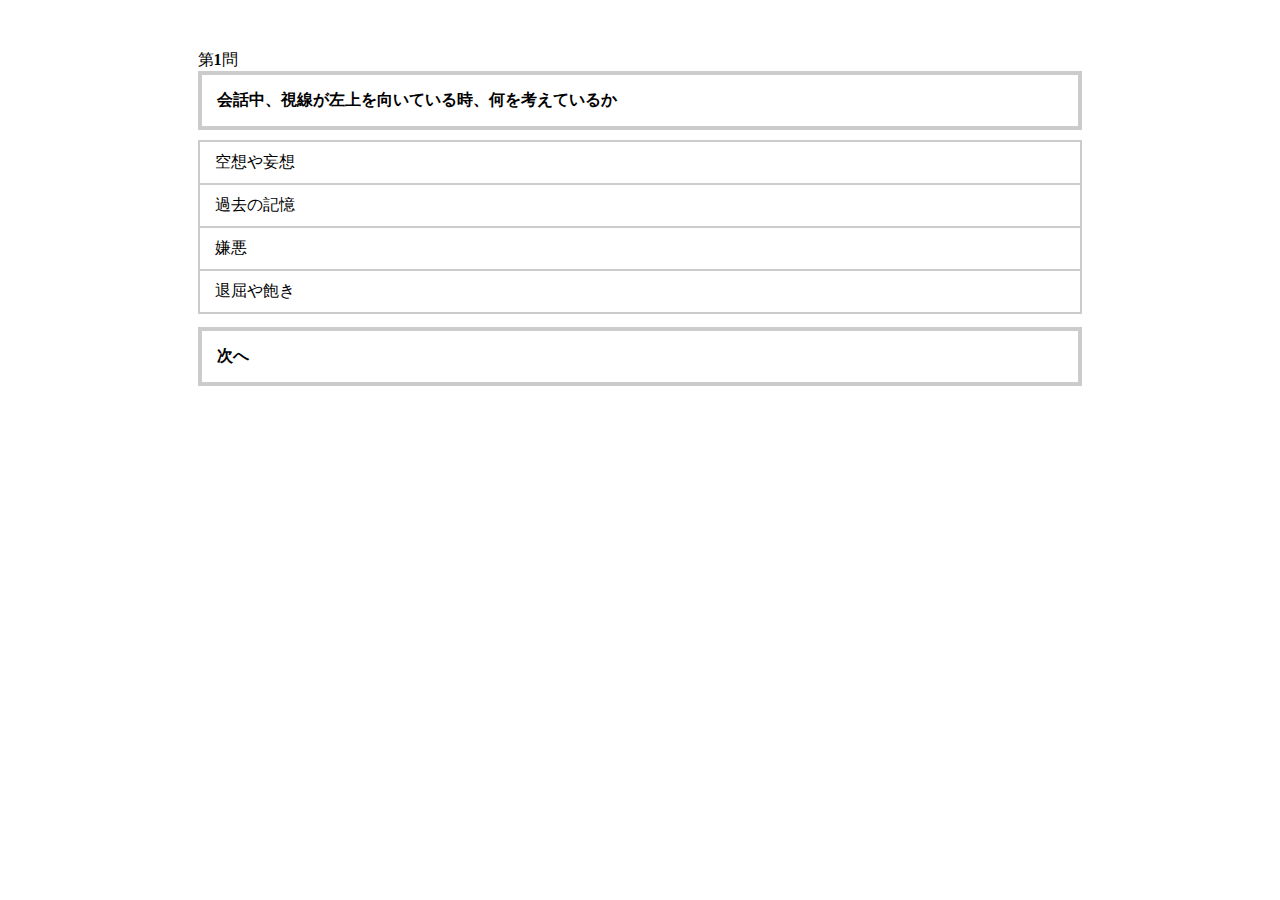
==== contents/index.html @ c1287af5 "[add]first" ====
<!doctype html>
<html lang="ja">
  <head>
    <link rel="stylesheet" href="css/main.css">
    <title>test</title>
  </head>
  <body>
    <div class="quiz_area">
      <div class="quiz_set">
          第<span class="quiz_no">0</span>問
          <div class="quiz_question"></div>
          <div class="quiz_ans_area">
              <ul></ul>
          </div>
          <div class="quiz_next"></div>
          <div class="quiz_area_bg"></div>
          <div class="quiz_area_icon"></div>
      </div>
      <div class="quiz_result"></div>
  </div>
  <div class="ex_area">
    <div class="answer"></div>
    <div class="ex"></div>
  </div>


  <script src='https://ajax.googleapis.com/ajax/libs/jquery/1.12.4/jquery.min.js?ver=1.12.4'></script>

<script>
$(function(){
    var quizArea = $('.quiz_area'); 
    var exArea = $('.ex_area');
    var quiz_html = quizArea.html(); 
    var quiz_cnt = 0; 
    var quiz_fin_cnt = 5; 
    var quiz_success_cnt = 0; 

   

    var aryQuiz = [];
    aryQuiz.push(
        {
            question : 'ペンや鉛筆をよく噛んでいる時、どういった心情を表しているか',
            answer : ['不安の表れ', '自信の表れ', '三重', '期待の表れ'],
            ex : "乳幼児期のおしゃぶりを加えて安心感を得るという反応が、大人になると「不安な時、何かを繰り返し咥えて、噛む」という動作に現れる。爪やたばこのフィルターを噛む人も同じく、不安が強い傾向にある。 "
        }
        ,{
            question : '顔の左右の表情において、左側は何を表す傾向にあるか',
            answer : ['本心', '偽りの気持ち'],
            ex : "顔の右側の表情は無理してつくろった表情であり、左側の表情にその人の本心が表れる。喜んでいるふりや平常心を保っているふりの時など、本心とは違う表情は右側に強く表れる。また、本心に逆らって嘘をつくときは、身体がモゾモゾと落ち着かない動きをすることも知られている。 "
        }
        ,{
            question : '会話中、視線が左上を向いている時、何を考えているか',
            answer : ['過去の記憶', '退屈や飽き', '空想や妄想', '嫌悪'],
            ex : "人はモノゴトを考えると自然に目が動く。視線が左上に向いている時、視覚イメージの中でも記憶にまつわるものを思い出していることが多く、過去の映像を思い浮かべている傾向にある。また、視線が右上に動いたときは、新しいイメージの想像や嘘を考えていることが多い。 "
        }
        ,{
            question : '会話中の腕組みは何を意味しているか',
            answer : ['相手に対する敵対心', '相手に対する関心', '相手に対する優越感'],
            ex : "腕組みは自分の心や体を守る無意識の行動である。そのため、腕組みは相手に対する拒絶や拒否の心情を表しており、相手側に心を開いていないことを意味する。 "
        }
        ,{
            question : '腕組みをする時、左腕を上にして組む人はどのような傾向にあるか',
            answer : ['想像力が豊かな人', '物事を論理的に考える人'],
            ex : "左右どちらかの腕が上になるかは、人間のアウトプットに関するタイプを表すと考えられている。左腕が上になる人は、情報のアウトプットを右脳で行っていることが多い。右脳は感覚や感情、イメージを司っている。そのため、想像力が豊かで、新しいアイデアの思いつきや、改善策を考えることが得意である。一方、右腕が上になる人は、情報のインプットを左脳で行っていることが多い。左脳は物事を論理的に考えることが得意なので、順序立てて物を考えることや分析すること、計算することに優れている。 "
        }
        ,{
            question : '女性によく見られるが、会話中、毛先をクルクル触る動作は何を意味するか',
            answer : ['相手に対する退屈', '相手に対する心配', '相手に対する苛立ち','相手に対する安心'],
            ex : "話を聞きながらこの仕草をするのは、相手の話をやめさせたいというサインである。相手の話に興味がなく、退屈であるという気持ちが強く表れている。 "
        }
        ,{
            question : '自然に足を組んだ時、右足が上の人はどういった傾向にあるか ',
            answer : ['常識的で慎重', '楽観的でポジティブ'],
            ex : "右足が上の人は常識的で慎重な傾向があり、初対面の人にも中々心を開かずに、控えめであるとされている。逆に左足が上の人は自信があり、開放的で楽観的な傾向にある。外交的であり、マイペースという一面もある。 "
        }
        ,{
            question : 'うつ伏せで寝る人はどういった傾向にあるか',
            answer : ['内向的な性格', '他人の目を気にしやすい性格', 'マイペースな性格','冷静な性格'],
            ex : "うつ伏せで寝ることで、自分だけのパーソナルスペースを無意識のうちに作っている。プレッシャーに弱く、協調性などがある反面、主体性に欠けやすいと言われている。また、丸まって寝る人は本能的に自分を守ろうとする為、他人の目を気にしやすい性格、丸まらずに横向きで寝る人は冷静な性格、仰向けで寝る人は自信がありマイペースな性格という傾向が見られる。 "
        }
    );

    quizReset();


    quizArea.on('click', '.quiz_ans_area ul li', function(){
    
        quizArea.find('.quiz_area_bg').show();
       
        $(this).addClass('selected');
        if($(this).data('true')){
       
            quizArea.find('.quiz_area_icon').addClass('true');
          
            quiz_success_cnt++;
        }else{
          
            quizArea.find('.quiz_area_icon').addClass('false');
        }
        setTimeout(function(){
          quizArea.find('.quiz_ans_area ul li').removeClass('selected');
          quizArea.find('.quiz_area_icon').removeClass('true false');
          quizArea.find('.quiz_area_bg').hide();
          exArea.find('.ex').text(aryQuiz[quiz_cnt]['ex']);
          exArea.find('.answer').text('正解は"'+aryQuiz[quiz_cnt]['answer'][0]+'"');
        }, 1500);
    });

 
    quizArea.on('click', '.quiz_restart', function(){
        quizReset();
    });

    quizArea.on('click', '.quiz_next',    function next(){
          
            quizArea.find('.quiz_ans_area ul li').removeClass('selected');
            quizArea.find('.quiz_area_icon').removeClass('true false');
            quizArea.find('.quiz_area_bg').hide();
           
            quiz_cnt++;
            if(quiz_fin_cnt > quiz_cnt){
            
                quizShow();
            }else{
               
                quizResult();
            }
    });



    
    function quizReset(){
        quizArea.html(quiz_html); 
        quiz_cnt = 0;
        quiz_success_cnt = 0;
        aryQuiz = arrShuffle(aryQuiz);
        quizShow();
    }

  
    function quizShow(){
 
        quizArea.find('.quiz_no').text((quiz_cnt + 1));
       
        quizArea.find('.quiz_question').text(aryQuiz[quiz_cnt]['question']);
        quizArea.find('.quiz_next').text("次へ");
        
        var success = aryQuiz[quiz_cnt]['answer'][0];
    
        quizArea.find('.quiz_ans_area ul').empty();
     
        var aryHoge = arrShuffle(aryQuiz[quiz_cnt]['answer'].concat());

        $.each(aryHoge, function(key, value){
            var fuga = '<li>' + value + '</li>';
     
            if(success === value){
                fuga = '<li data-true="1">' + value + '</li>';
            }
            quizArea.find('.quiz_ans_area ul').append(fuga);
        });
    }

   
    function quizResult(){
        quizArea.find('.quiz_set').hide();
        var text = quiz_fin_cnt + '問中' + quiz_success_cnt + '問正解！';
        if(quiz_fin_cnt === quiz_success_cnt){
            text += '<br>全問正解おめでとう！';
        }
        text += '<br><input type="button" value="もう一度挑戦する" class="quiz_restart p-10">';
        quizArea.find('.quiz_result').html(text);
        quizArea.find('.quiz_result').show();
    }


    function arrShuffle(arr){
        for(i = arr.length - 1; i > 0; i--){
            var j = Math.floor(Math.random() * (i + 1));
            var tmp = arr[i];
            arr[i] = arr[j];
            arr[j] = tmp;
        }
        return arr;
    }
});
</script>
  </body>
</html>
---- contents/css/main.css ----
.quiz_area{
    position: relative;
    width:70%;
    margin:50px auto;
}

.ex_area{
  width:70%;
  margin:50px auto;
}

.quiz_area .quiz_area_bg{
    position: absolute;
    width: 100%;
    height: 100%;
    top: 0;
    right: 0;
    left: 0;
    z-index: 999;
    background: rgba(0, 0, 0, 0.3);
    display: none;
    color: #FFF;
    text-align: center;
}

.quiz_area .quiz_area_icon{
    position: absolute;
    box-sizing: border-box;
    top: 50%;
    left: 50%;
    z-index: 9999;
    transform: translate(-50%, -50%);
    color: red;
    display: none;
    font-size: 10em;
    font-weight: bold;
    -webkit-text-stroke: 4px #FFF;
    text-stroke: 4px #FFF;
}

.quiz_area .quiz_area_icon.true, .quiz_area .quiz_area_icon.false{
    display: block;
}

.quiz_area .quiz_area_icon.true:before{
    content: '〇';
    color: red;
}
.quiz_area .quiz_area_icon.false:before{
    content: '×';
    color: blue;
}

.quiz_area .quiz_no{
    font-weight: bold;
}

.quiz_area .quiz_question, .quiz_result {
    box-sizing: border-box;
    padding: 15px;
    border: 4px solid #CCC;
    font-weight: bold;
}
.quiz_next {
  margin-top:15px;
  box-sizing: border-box;
  padding: 15px;
  border: 4px solid #CCC;
  font-weight: bold;
}
.answer{
  font-weight: bold;
  margin-bottom:10px;
}



.quiz_area .quiz_result{
    display: none;
    text-align: center;
}


.quiz_area .quiz_ans_area ul {
    margin: 10px 0 0 0;
    padding: 0;
    display: block;
}

.quiz_area .quiz_ans_area ul::after{
    content: "";
    display: block;
    clear: both;
}

.quiz_area .quiz_ans_area ul li{
    box-sizing: border-box;
    list-style: none;
    float: left;
    width: 100%;
    padding: 10px 15px;
    border: 2px solid #CCC;
    margin: 0 0 -2px 0;
    cursor: pointer;
}

.quiz_area .quiz_ans_area ul li.selected{
    background-color: #bcbcbc;
}
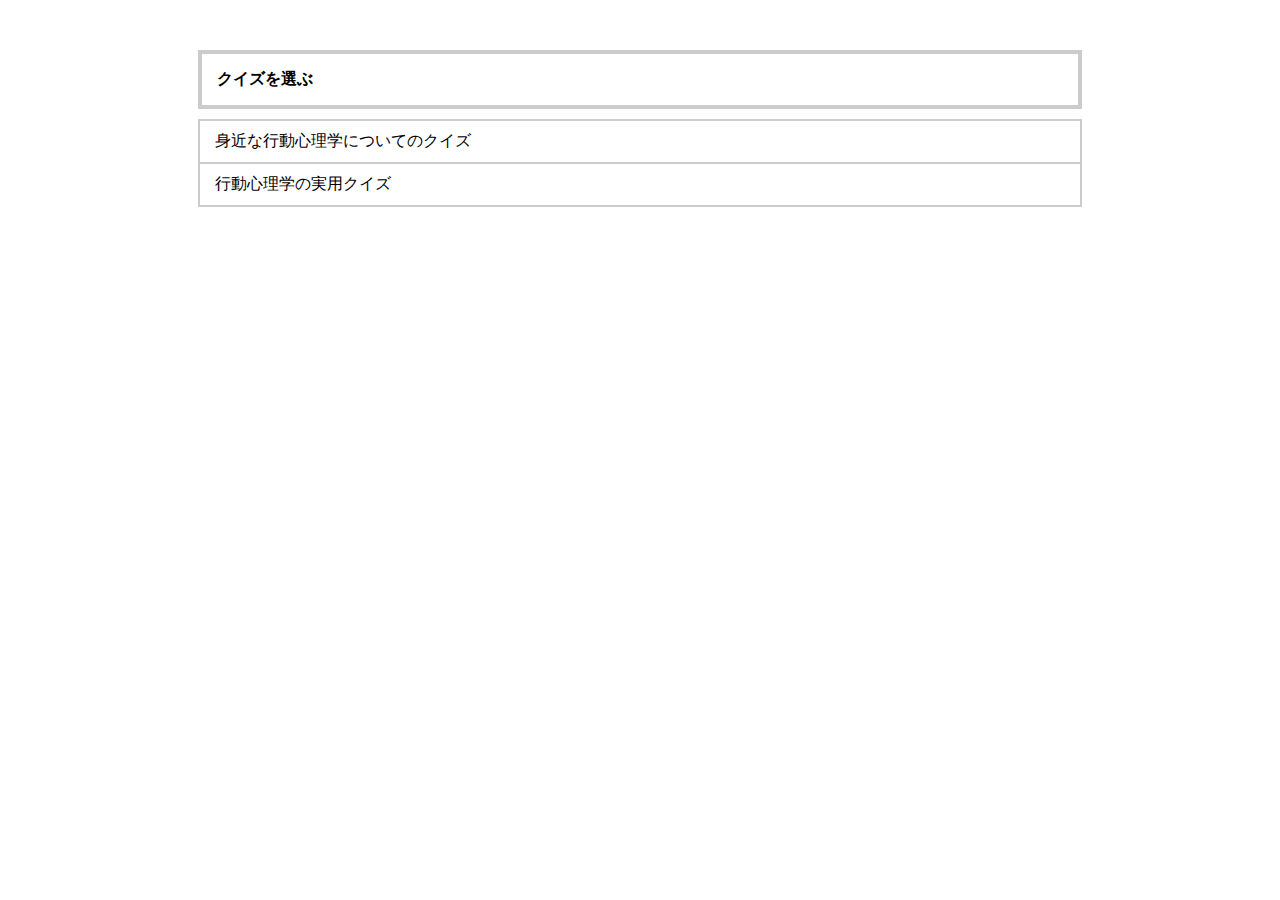
==== commit 4242cd69: "[add]分岐ペーっじ" ====
--- a/contents/index.html
+++ b/contents/index.html
@@ -6,186 +6,17 @@
   </head>
   <body>
     <div class="quiz_area">
-      <div class="quiz_set">
-          第<span class="quiz_no">0</span>問
-          <div class="quiz_question"></div>
-          <div class="quiz_ans_area">
-              <ul></ul>
-          </div>
-          <div class="quiz_next"></div>
-          <div class="quiz_area_bg"></div>
-          <div class="quiz_area_icon"></div>
-      </div>
-      <div class="quiz_result"></div>
-  </div>
-  <div class="ex_area">
-    <div class="answer"></div>
-    <div class="ex"></div>
-  </div>
+        <div class="quiz_set">
+            <div class="quiz_question">クイズを選ぶ</div>
+            <div class="quiz_ans_area">
+                <ul>
+                    <a href="./quiz1.html" style="color:black"><li >身近な行動心理学についてのクイズ</li></a>
+                    <a href="./quiz2.html" style="color:black"><li>行動心理学の実用クイズ</li></a>
+                </ul>
 
-
-  <script src='https://ajax.googleapis.com/ajax/libs/jquery/1.12.4/jquery.min.js?ver=1.12.4'></script>
-
-<script>
-$(function(){
-    var quizArea = $('.quiz_area'); 
-    var exArea = $('.ex_area');
-    var quiz_html = quizArea.html(); 
-    var quiz_cnt = 0; 
-    var quiz_fin_cnt = 5; 
-    var quiz_success_cnt = 0; 
-
-   
-
-    var aryQuiz = [];
-    aryQuiz.push(
-        {
-            question : 'ペンや鉛筆をよく噛んでいる時、どういった心情を表しているか',
-            answer : ['不安の表れ', '自信の表れ', '三重', '期待の表れ'],
-            ex : "乳幼児期のおしゃぶりを加えて安心感を得るという反応が、大人になると「不安な時、何かを繰り返し咥えて、噛む」という動作に現れる。爪やたばこのフィルターを噛む人も同じく、不安が強い傾向にある。 "
-        }
-        ,{
-            question : '顔の左右の表情において、左側は何を表す傾向にあるか',
-            answer : ['本心', '偽りの気持ち'],
-            ex : "顔の右側の表情は無理してつくろった表情であり、左側の表情にその人の本心が表れる。喜んでいるふりや平常心を保っているふりの時など、本心とは違う表情は右側に強く表れる。また、本心に逆らって嘘をつくときは、身体がモゾモゾと落ち着かない動きをすることも知られている。 "
-        }
-        ,{
-            question : '会話中、視線が左上を向いている時、何を考えているか',
-            answer : ['過去の記憶', '退屈や飽き', '空想や妄想', '嫌悪'],
-            ex : "人はモノゴトを考えると自然に目が動く。視線が左上に向いている時、視覚イメージの中でも記憶にまつわるものを思い出していることが多く、過去の映像を思い浮かべている傾向にある。また、視線が右上に動いたときは、新しいイメージの想像や嘘を考えていることが多い。 "
-        }
-        ,{
-            question : '会話中の腕組みは何を意味しているか',
-            answer : ['相手に対する敵対心', '相手に対する関心', '相手に対する優越感'],
-            ex : "腕組みは自分の心や体を守る無意識の行動である。そのため、腕組みは相手に対する拒絶や拒否の心情を表しており、相手側に心を開いていないことを意味する。 "
-        }
-        ,{
-            question : '腕組みをする時、左腕を上にして組む人はどのような傾向にあるか',
-            answer : ['想像力が豊かな人', '物事を論理的に考える人'],
-            ex : "左右どちらかの腕が上になるかは、人間のアウトプットに関するタイプを表すと考えられている。左腕が上になる人は、情報のアウトプットを右脳で行っていることが多い。右脳は感覚や感情、イメージを司っている。そのため、想像力が豊かで、新しいアイデアの思いつきや、改善策を考えることが得意である。一方、右腕が上になる人は、情報のインプットを左脳で行っていることが多い。左脳は物事を論理的に考えることが得意なので、順序立てて物を考えることや分析すること、計算することに優れている。 "
-        }
-        ,{
-            question : '女性によく見られるが、会話中、毛先をクルクル触る動作は何を意味するか',
-            answer : ['相手に対する退屈', '相手に対する心配', '相手に対する苛立ち','相手に対する安心'],
-            ex : "話を聞きながらこの仕草をするのは、相手の話をやめさせたいというサインである。相手の話に興味がなく、退屈であるという気持ちが強く表れている。 "
-        }
-        ,{
-            question : '自然に足を組んだ時、右足が上の人はどういった傾向にあるか ',
-            answer : ['常識的で慎重', '楽観的でポジティブ'],
-            ex : "右足が上の人は常識的で慎重な傾向があり、初対面の人にも中々心を開かずに、控えめであるとされている。逆に左足が上の人は自信があり、開放的で楽観的な傾向にある。外交的であり、マイペースという一面もある。 "
-        }
-        ,{
-            question : 'うつ伏せで寝る人はどういった傾向にあるか',
-            answer : ['内向的な性格', '他人の目を気にしやすい性格', 'マイペースな性格','冷静な性格'],
-            ex : "うつ伏せで寝ることで、自分だけのパーソナルスペースを無意識のうちに作っている。プレッシャーに弱く、協調性などがある反面、主体性に欠けやすいと言われている。また、丸まって寝る人は本能的に自分を守ろうとする為、他人の目を気にしやすい性格、丸まらずに横向きで寝る人は冷静な性格、仰向けで寝る人は自信がありマイペースな性格という傾向が見られる。 "
-        }
-    );
-
-    quizReset();
-
-
-    quizArea.on('click', '.quiz_ans_area ul li', function(){
-    
-        quizArea.find('.quiz_area_bg').show();
-       
-        $(this).addClass('selected');
-        if($(this).data('true')){
-       
-            quizArea.find('.quiz_area_icon').addClass('true');
-          
-            quiz_success_cnt++;
-        }else{
-          
-            quizArea.find('.quiz_area_icon').addClass('false');
-        }
-        setTimeout(function(){
-          quizArea.find('.quiz_ans_area ul li').removeClass('selected');
-          quizArea.find('.quiz_area_icon').removeClass('true false');
-          quizArea.find('.quiz_area_bg').hide();
-          exArea.find('.ex').text(aryQuiz[quiz_cnt]['ex']);
-          exArea.find('.answer').text('正解は"'+aryQuiz[quiz_cnt]['answer'][0]+'"');
-        }, 1500);
-    });
-
- 
-    quizArea.on('click', '.quiz_restart', function(){
-        quizReset();
-    });
-
-    quizArea.on('click', '.quiz_next',    function next(){
-          
-            quizArea.find('.quiz_ans_area ul li').removeClass('selected');
-            quizArea.find('.quiz_area_icon').removeClass('true false');
-            quizArea.find('.quiz_area_bg').hide();
-           
-            quiz_cnt++;
-            if(quiz_fin_cnt > quiz_cnt){
-            
-                quizShow();
-            }else{
-               
-                quizResult();
-            }
-    });
-
-
-
-    
-    function quizReset(){
-        quizArea.html(quiz_html); 
-        quiz_cnt = 0;
-        quiz_success_cnt = 0;
-        aryQuiz = arrShuffle(aryQuiz);
-        quizShow();
-    }
-
-  
-    function quizShow(){
- 
-        quizArea.find('.quiz_no').text((quiz_cnt + 1));
-       
-        quizArea.find('.quiz_question').text(aryQuiz[quiz_cnt]['question']);
-        quizArea.find('.quiz_next').text("次へ");
-        
-        var success = aryQuiz[quiz_cnt]['answer'][0];
-    
-        quizArea.find('.quiz_ans_area ul').empty();
-     
-        var aryHoge = arrShuffle(aryQuiz[quiz_cnt]['answer'].concat());
-
-        $.each(aryHoge, function(key, value){
-            var fuga = '<li>' + value + '</li>';
-     
-            if(success === value){
-                fuga = '<li data-true="1">' + value + '</li>';
-            }
-            quizArea.find('.quiz_ans_area ul').append(fuga);
-        });
-    }
-
-   
-    function quizResult(){
-        quizArea.find('.quiz_set').hide();
-        var text = quiz_fin_cnt + '問中' + quiz_success_cnt + '問正解！';
-        if(quiz_fin_cnt === quiz_success_cnt){
-            text += '<br>全問正解おめでとう！';
-        }
-        text += '<br><input type="button" value="もう一度挑戦する" class="quiz_restart p-10">';
-        quizArea.find('.quiz_result').html(text);
-        quizArea.find('.quiz_result').show();
-    }
-
-
-    function arrShuffle(arr){
-        for(i = arr.length - 1; i > 0; i--){
-            var j = Math.floor(Math.random() * (i + 1));
-            var tmp = arr[i];
-            arr[i] = arr[j];
-            arr[j] = tmp;
-        }
-        return arr;
-    }
-});
-</script>
-  </body>
-</html>
+            </div>
+            <div class="quiz_area_bg"></div>
+        </div>
+        <div class="quiz_result"></div>
+    </div>
+  </body>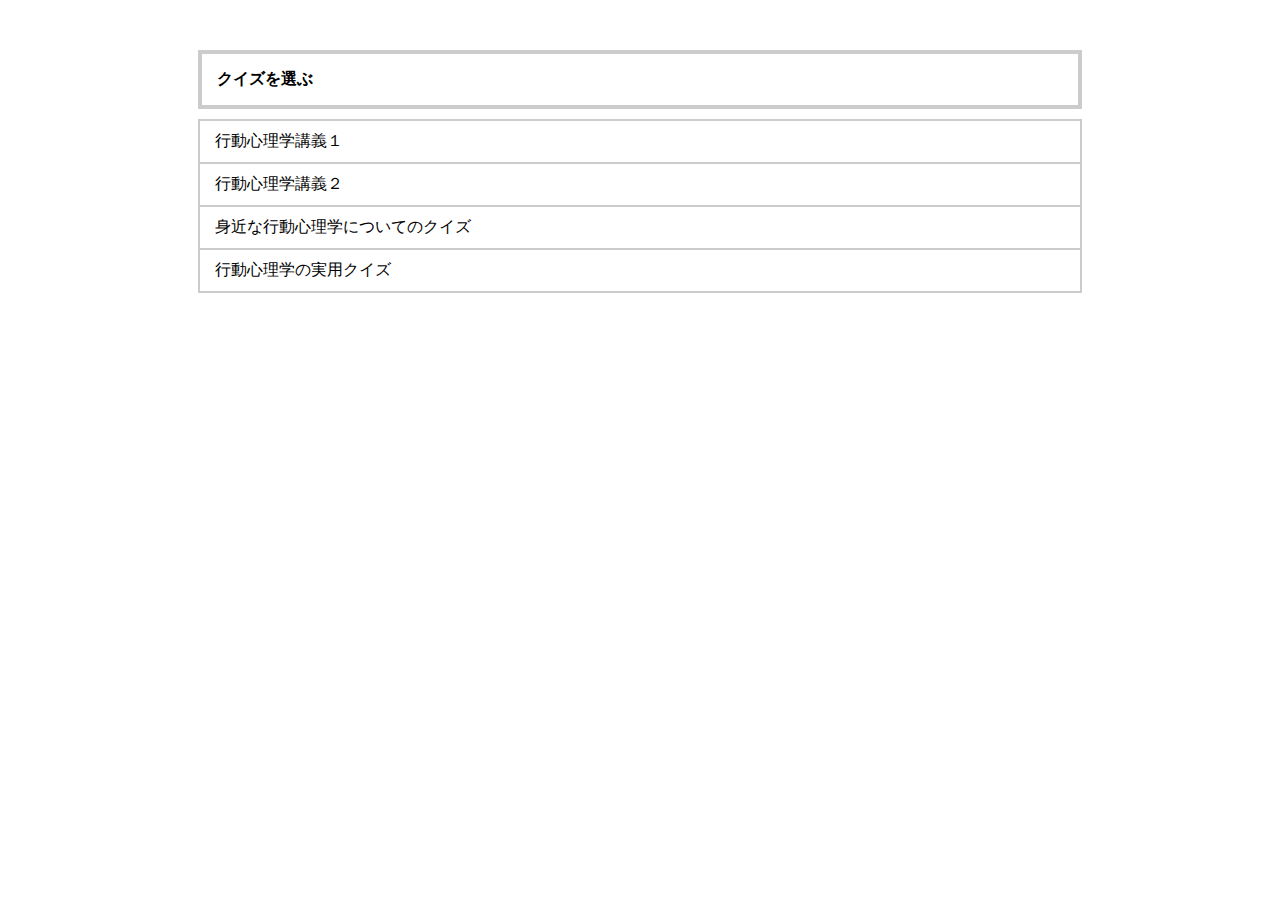
==== commit 60fdd1da: "[add]トップページ" ====
--- a/contents/index.html
+++ b/contents/index.html
@@ -10,6 +10,8 @@
             <div class="quiz_question">クイズを選ぶ</div>
             <div class="quiz_ans_area">
                 <ul>
+                    <a href="https://youtu.be/fyCX2xeMWHc" style="color:black"><li >行動心理学講義１</li></a>
+                    <a href="https://youtu.be/pxBCT74PKI8" style="color:black"><li >行動心理学講義２</li></a>
                     <a href="./quiz1.html" style="color:black"><li >身近な行動心理学についてのクイズ</li></a>
                     <a href="./quiz2.html" style="color:black"><li>行動心理学の実用クイズ</li></a>
                 </ul>
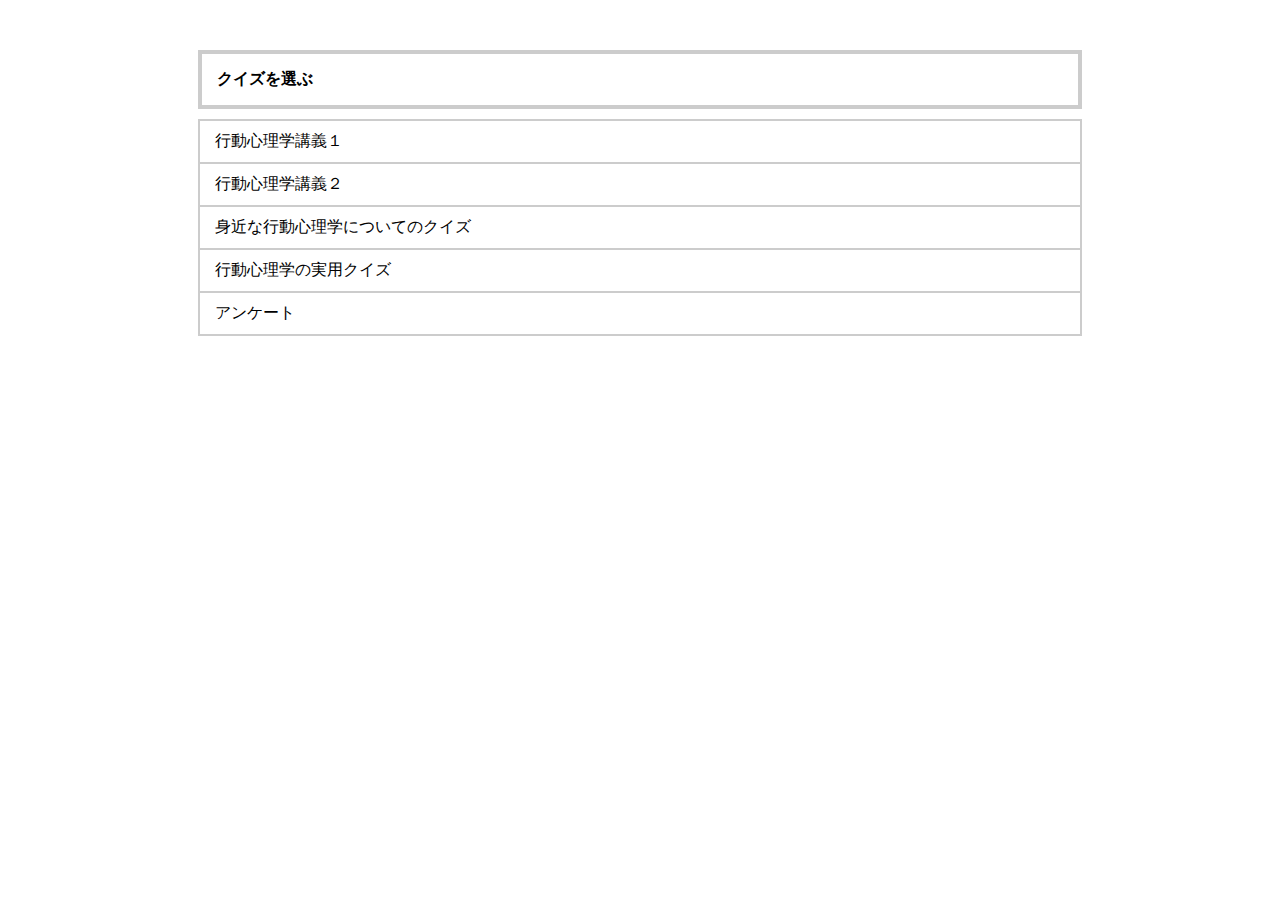
==== commit 33d18979: "[add]アンケート" ====
--- a/contents/index.html
+++ b/contents/index.html
@@ -14,6 +14,7 @@
                     <a href="https://youtu.be/pxBCT74PKI8" style="color:black"><li >行動心理学講義２</li></a>
                     <a href="./quiz1.html" style="color:black"><li >身近な行動心理学についてのクイズ</li></a>
                     <a href="./quiz2.html" style="color:black"><li>行動心理学の実用クイズ</li></a>
+                    <a href="https://forms.gle/7dXsjUqBfFXops8H8" style="color:black"><li>アンケート</li></a>
                 </ul>
 
             </div>
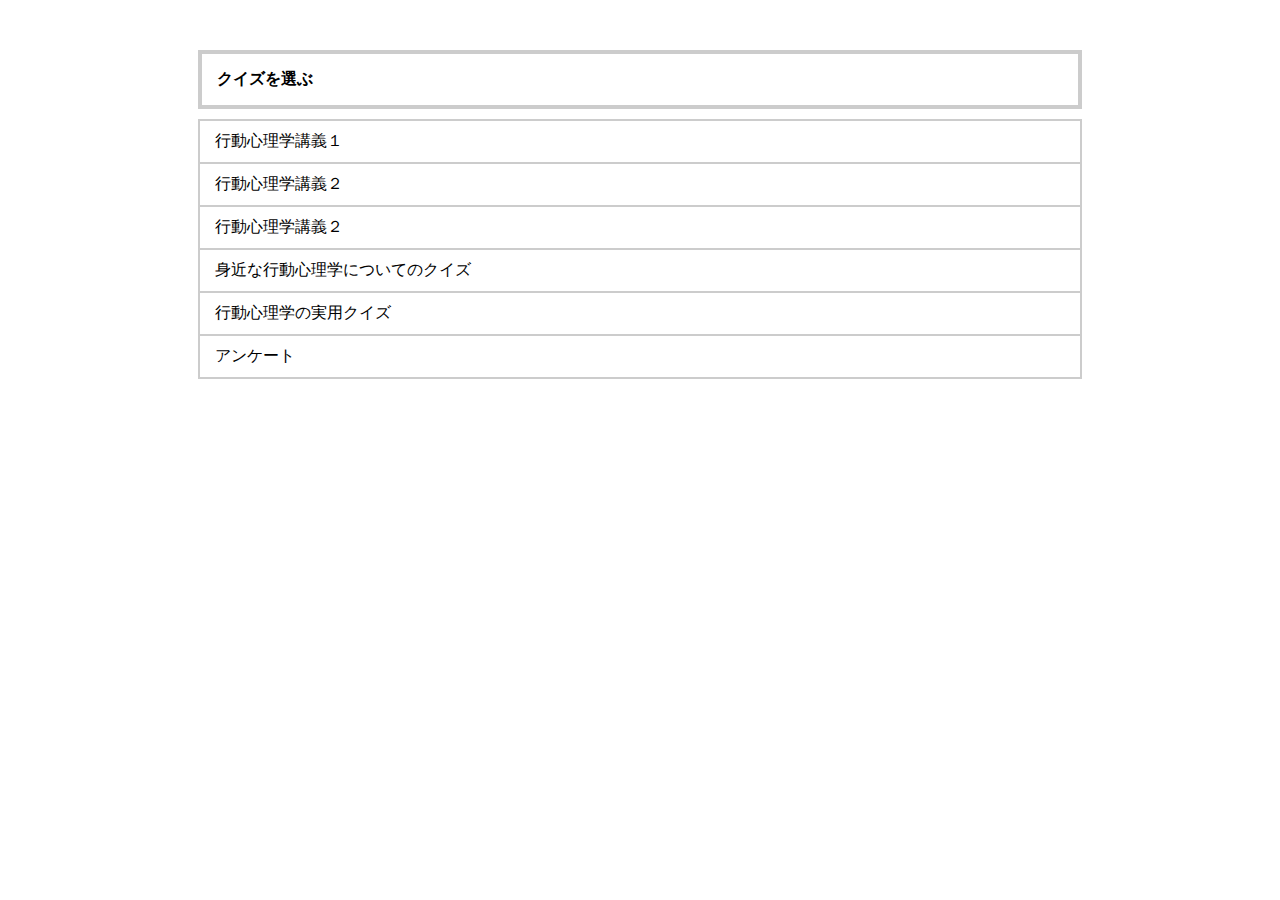
==== commit 84d598d0: "[add]movie追加" ====
--- a/contents/index.html
+++ b/contents/index.html
@@ -12,6 +12,7 @@
                 <ul>
                     <a href="https://youtu.be/fyCX2xeMWHc" style="color:black"><li >行動心理学講義１</li></a>
                     <a href="https://youtu.be/pxBCT74PKI8" style="color:black"><li >行動心理学講義２</li></a>
+                    <a href="https://youtu.be/KqvdXXIy_fM" style="color:black"><li >行動心理学講義２</li></a>
                     <a href="./quiz1.html" style="color:black"><li >身近な行動心理学についてのクイズ</li></a>
                     <a href="./quiz2.html" style="color:black"><li>行動心理学の実用クイズ</li></a>
                     <a href="https://forms.gle/7dXsjUqBfFXops8H8" style="color:black"><li>アンケート</li></a>
